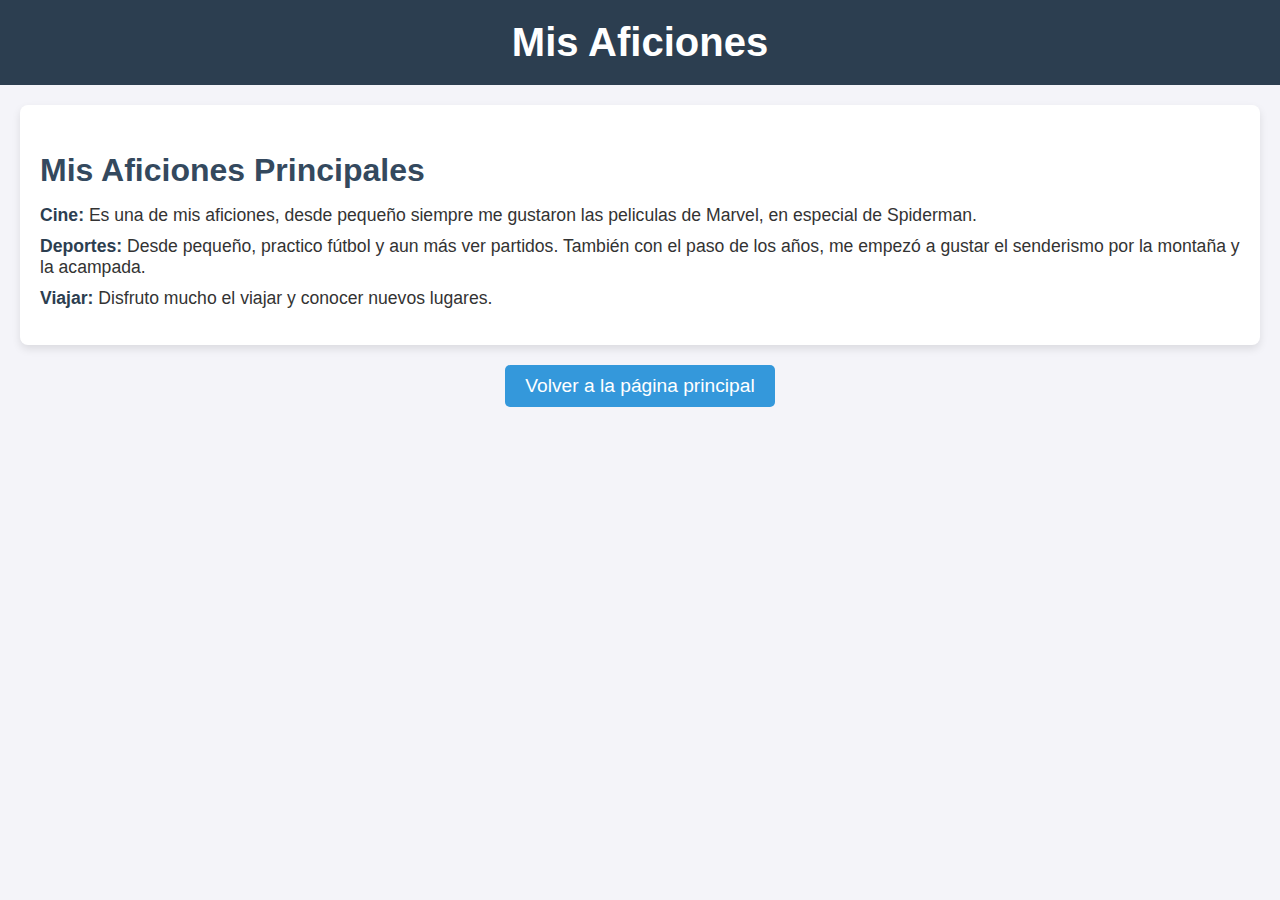
==== paginas/aficiones.html @ 4ffd92ab "21/02/2025-EzequielNavarro-v.0.0.0-Prueba" ====
<!DOCTYPE html>
<html lang="es">
<head>
    <meta charset="UTF-8">
    <meta name="viewport" content="width=device-width, initial-scale=1.0">
    <title>Mis Aficiones</title>
    <link rel="stylesheet" href="../estilos/estiloAficiones.css">
</head>
<body>

<header>
    <div class="container">
        <h1>Mis Aficiones</h1>
    </div>
</header>

<main>
    <section class="aficiones">
        <h2>Mis Aficiones Principales</h2>
        <ul>
            <li><strong>Cine: </strong> Es una de mis aficiones, desde pequeño siempre me gustaron las peliculas de Marvel, en especial de Spiderman. </li>
            <li><strong>Deportes:</strong> Desde pequeño, practico fútbol y aun más ver partidos. También con el paso de los años, me empezó a gustar el senderismo por la montaña y la acampada.</li>
            <li><strong>Viajar:</strong> Disfruto mucho el viajar y conocer nuevos lugares.</li>
        </ul>
    </section>

    <section class="volver">
        <a href="principal.html">
            <button>Volver a la página principal</button>
        </a>
    </section>
</main>

</body>
</html>
---- estilos/estiloAficiones.css ----
body {
    font-family: Arial, sans-serif;
    margin: 0;
    padding: 0;
    background-color: #f4f4f9;
    color: #333;
}


header {
    background-color: #2c3e50;
    color: #fff;
    padding: 20px 0;
}

header .container {
    text-align: center;
}

header h1 {
    margin: 0;
    font-size: 2.5em;
}


main {
    padding: 20px;
}


.aficiones {
    background-color: #fff;
    border-radius: 8px;
    padding: 20px;
    box-shadow: 0 4px 8px rgba(0, 0, 0, 0.1);
    margin-bottom: 20px;
}

.aficiones h2 {
    color: #34495e;
    font-size: 2em;
    margin-bottom: 15px;
}

.aficiones ul {
    list-style: none;
    padding-left: 0;
}

.aficiones li {
    margin: 10px 0;
    font-size: 1.1em;
}

.aficiones strong {
    color: #2c3e50;
}


.volver {
    text-align: center;
}

.volver button {
    background-color: #3498db;
    color: white;
    border: none;
    padding: 10px 20px;
    font-size: 1.2em;
    cursor: pointer;
    border-radius: 5px;
    transition: background-color 0.3s;
}

.volver button:hover {
    background-color: #2980b9;
}
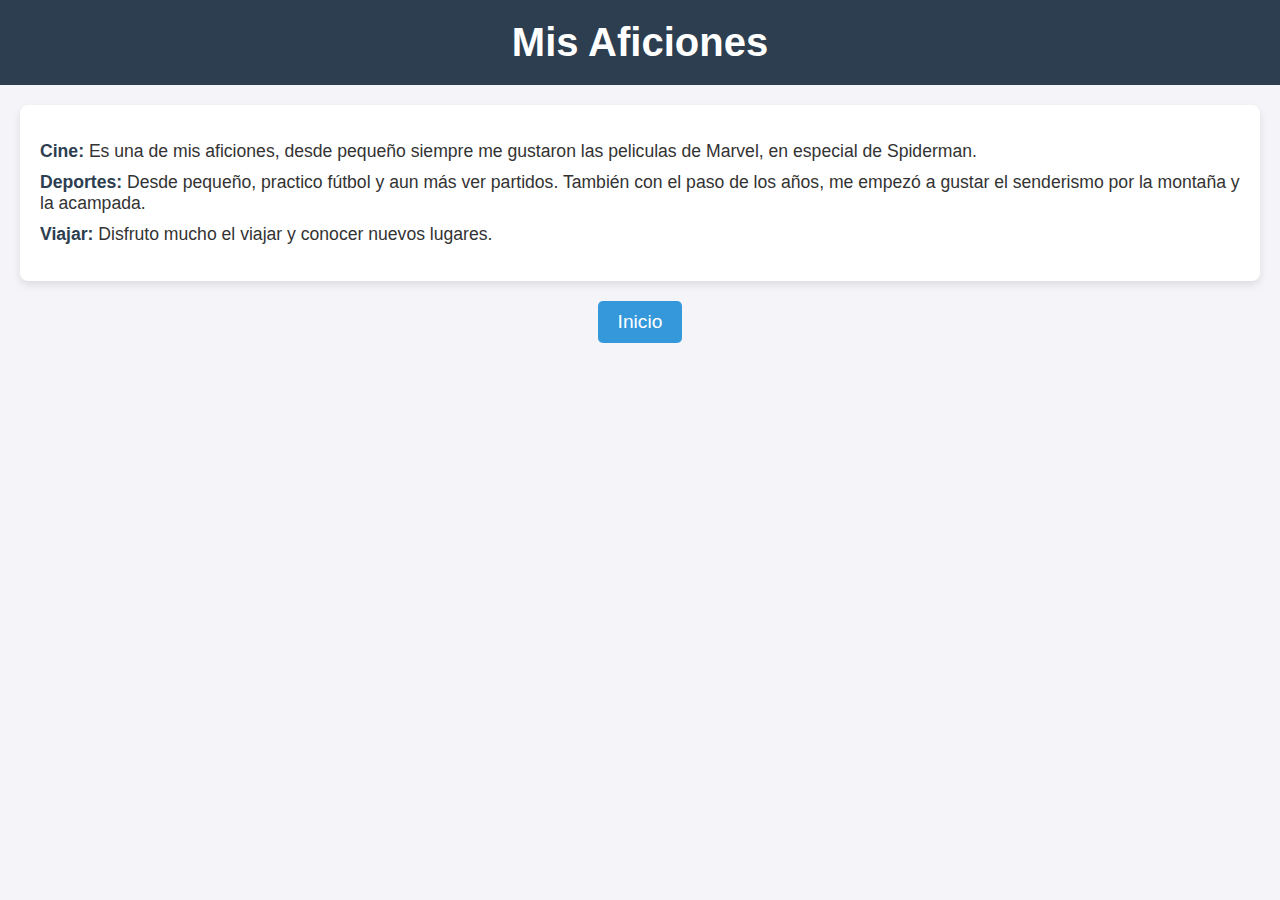
==== commit 0a7adec9: "25/02/2025-EzequielNavarro-v.0.0.3-Cambios en botón" ====
--- a/paginas/aficiones.html
+++ b/paginas/aficiones.html
@@ -16,7 +16,6 @@
 
 <main>
     <section class="aficiones">
-        <h2>Mis Aficiones Principales</h2>
         <ul>
             <li><strong>Cine: </strong> Es una de mis aficiones, desde pequeño siempre me gustaron las peliculas de Marvel, en especial de Spiderman. </li>
             <li><strong>Deportes:</strong> Desde pequeño, practico fútbol y aun más ver partidos. También con el paso de los años, me empezó a gustar el senderismo por la montaña y la acampada.</li>
@@ -25,8 +24,8 @@
     </section>
 
     <section class="volver">
-        <a href="principal.html">
-            <button>Volver a la página principal</button>
+        <a href="../index.html">
+            <button>Inicio</button>
         </a>
     </section>
 </main>
--- a/estilos/estiloAficiones.css
+++ b/estilos/estiloAficiones.css
@@ -71,7 +71,3 @@
     border-radius: 5px;
     transition: background-color 0.3s;
 }
-
-.volver button:hover {
-    background-color: #2980b9;
-}